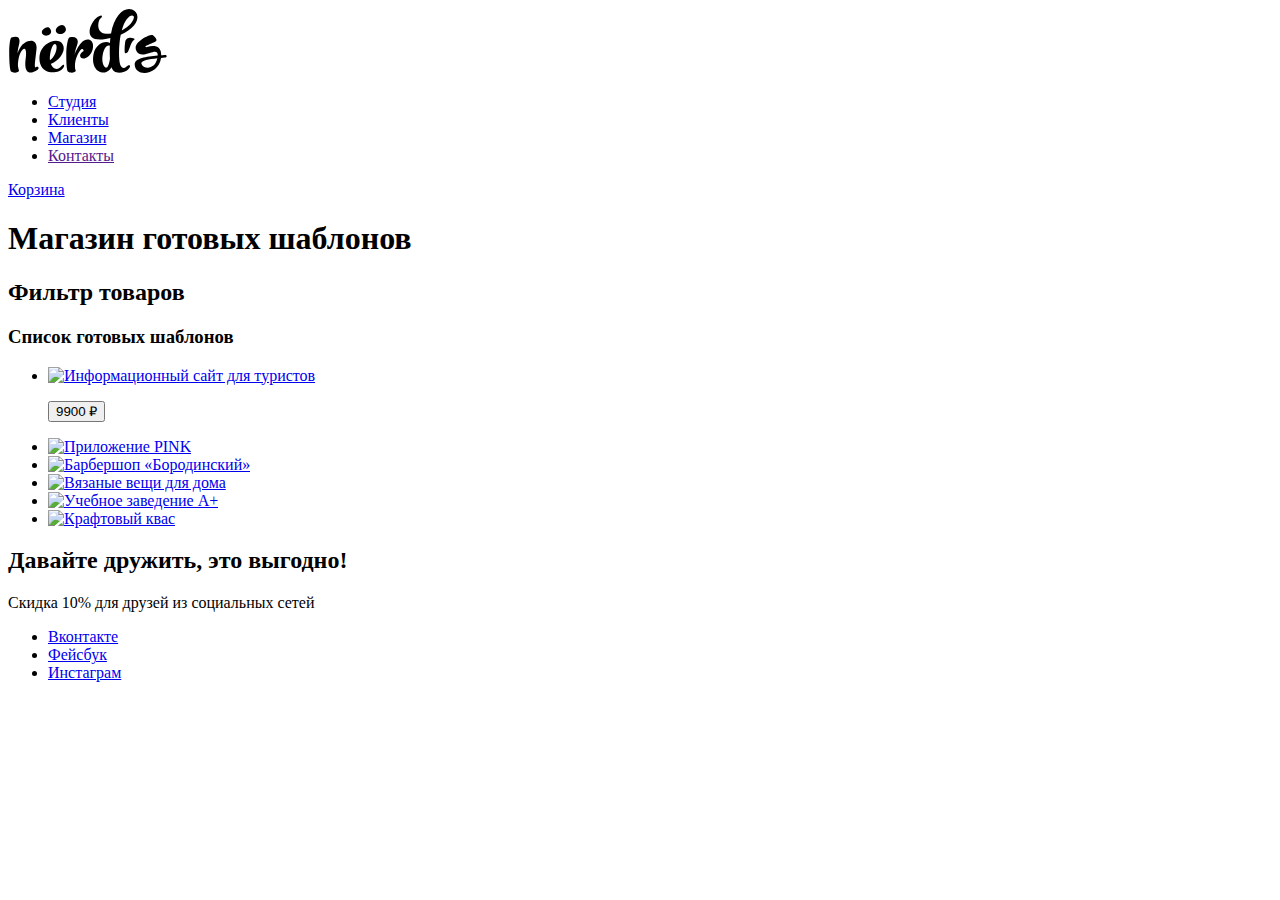
==== catalog.html @ 092402c7 "Базовая стилизация index" ====
<!DOCTYPE html>
<html lang="ru">
  <head>
    <meta charset="utf-8">
    <title>HTML Academy: Нёрдс</title>
    <link rel="stylesheet" href="https://fonts.googleapis.com/css2?family=Roboto:wght@400;700&display=swap">
    <link href="normalize.css" rel="stylesheet">
    <link href="style.css" rel="stylesheet">
  </head>
  <body>

  <header>
      <nav>
        <a href="index.html"><img src="img/nerds-logo.svg" width="160"
           height="65" alt="Логотип дизайн студии Нердс">
        </a>
        <ul>
          <li><a href="#">Студия</a></li>
          <li><a href="#">Клиенты</a></li>
          <li><a href="catalog.html">Магазин</a></li>
          <li><a href="">Контакты</a></li>
        </ul>
        <a href="#">Корзина</a>
      </nav>
  </header>

  <main>
    <h1>Магазин готовых шаблонов</h1>
    <section>
        <h2>Фильтр товаров</h2>
        <!-- Здесь будет форма фильтра -->
    </section>

    <section>
      <h3>Список готовых шаблонов</h3>
    <ul>
     <li>
       <a href="#"><img src="img/img-sedona.jpg" width="358" height="576"
            alt="Информационный сайт для туристов">
      </a>
       <p>
         <button type="button">9900 ₽</button>
       </p>
     </li>
     <li>
       <a href="#"><img src="img/img-pink.png" width="358" height="576"
            alt="Приложение PINK">
       </a>
      </li>
     <li>
       <a href="#"><img src="img/img-barbershop.jpg" width="364" height="582"
            alt="Барбершоп «Бородинский»">
      </a>
       </li>
       <li>
         <a href="#"><img src="img/img-mishka.jpg" width="362" height="580"
              alt="Вязаные вещи для дома">
        </a>
       </li>
       <li>
         <a href="#"><img src="img/img-aplus.jpg" width="364" height="582"
              alt="Учебное заведение А+">
        </a>
       </li>
       <li>
         <a href="#"><img src="img/img-kvast.jpg" width="362" height="580"
              alt="Крафтовый квас">
        </a>
       </li>

  </main>

    <footer>
      <section>
      <h2>Давайте дружить, это выгодно!</h2>
      <p>Скидка 10% для друзей из социальных сетей</p>
      <ul>
        <li>
          <a href="#">Вконтакте</a>
        </li>
        <li>
          <a href="#">Фейсбук</a>
        </li>
        <li>
          <a href="#">Инстаграм</a>
        </li>
      </ul>
    </section>
    </footer>
    </body>
  </html>
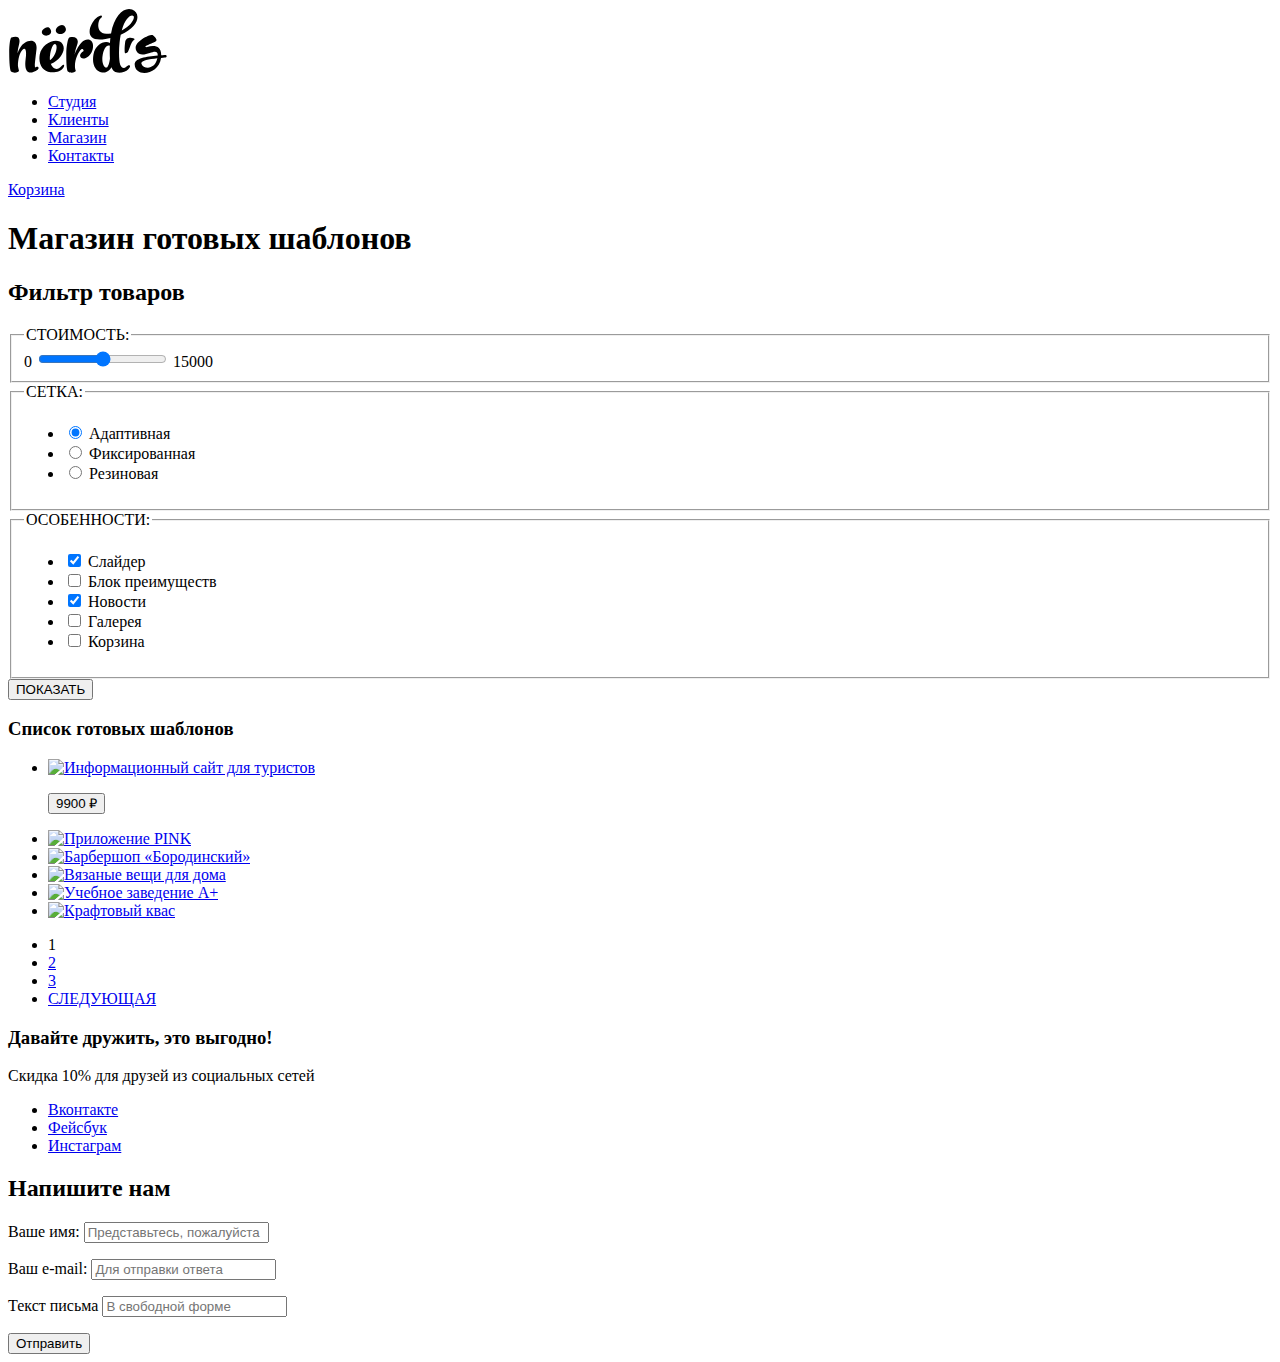
==== commit fabdbd88: "Стилизация внутренней страницы" ====
--- a/catalog.html
+++ b/catalog.html
@@ -7,38 +7,89 @@
     <link href="normalize.css" rel="stylesheet">
     <link href="style.css" rel="stylesheet">
   </head>
-  <body>
 
-  <header>
-      <nav>
-        <a href="index.html"><img src="img/nerds-logo.svg" width="160"
-           height="65" alt="Логотип дизайн студии Нердс">
+  <body class="page-body inner-page">
+
+    <header class="main-header">
+      <nav class="main-navigation">
+        <a class="main-header-logo">
+          <img src="img/nerds-logo.svg" width="160" height="65" alt="Логотип дизайн студии Нердс">
         </a>
-        <ul>
+        <ul class="site-navigation">
           <li><a href="#">Студия</a></li>
           <li><a href="#">Клиенты</a></li>
-          <li><a href="catalog.html">Магазин</a></li>
-          <li><a href="">Контакты</a></li>
+          <li><a href="#">Магазин</a></li>
+          <li><a href="#">Контакты</a></li>
         </ul>
-        <a href="#">Корзина</a>
+        <a class="basket-navigation" href="#">Корзина</a>
       </nav>
-  </header>
+    </header>
 
-  <main>
-    <h1>Магазин готовых шаблонов</h1>
-    <section>
-        <h2>Фильтр товаров</h2>
-        <!-- Здесь будет форма фильтра -->
+  <main class="page-catalog container">
+    <h1 class="page-title">Магазин готовых шаблонов</h1>
+
+    <section class="filters">
+        <h2 class="visually-hidden">Фильтр товаров</h2>
+        <form class="filter" method="get" action="https://echo.htmlacademy.ru">
+        <fieldset>
+          <legend>СТОИМОСТЬ:</legend>
+        <label for="value"></label>
+                  0 <input type="range" id="value" name="value" min="0" max="15000" step="100"> 15000
+        </fieldset>
+        <fieldset>
+        <legend>СЕТКА:</legend>
+        <ul>
+          <li class="filter-option filter-radio">
+            <input class="visually-hidden filter-input-radio filter-input" type="radio" name="type-grid" value="adaptive" id="filter-adaptive" checked>
+            <label for="filter-adaptive">Адаптивная</label>
+          </li>
+          <li class="filter-option filter-radio">
+            <input class="visually-hidden filter-input-radio filter-input" type="radio" name="type-grid" value="fixed" id="filter-fixed">
+            <label for="filter-fixed">Фиксированная</label>
+          </li>
+          <li class="filter-option filter-radio">
+            <input class="visually-hidden filter-input-radio filter-input" type="radio" name="type-grid" value="rubber" id="filter-rubber">
+            <label for="filter-accessories">Резиновая</label>
+          </li>
+        </ul>
+      </fieldset>
+      <fieldset>
+        <legend>ОСОБЕННОСТИ:</legend>
+        <ul>
+          <li class="filter-option filter-checkbox">
+            <input class="visually-hidden filter-input-checkbox filter-input" type="checkbox" name="slider" id="filter-slider" checked>
+            <label for="filter-slider">Слайдер</label>
+          </li>
+          <li class="filter-option filter-checkbox">
+            <input class="visually-hidden filter-input-checkbox filter-input" type="checkbox" name="block-advantages" id="filter-block-advantages">
+            <label for="filter-block-advantages">Блок преимуществ</label>
+          </li>
+          <li class="filter-option filter-checkbox">
+            <input class="visually-hidden filter-input-checkbox filter-input" type="checkbox" name="news" id="filter-news" checked>
+            <label for="filter-news">Новости</label>
+          </li>
+          <li class="filter-option filter-checkbox">
+            <input class="visually-hidden filter-input-checkbox filter-input" type="checkbox" name="gallery" id="filter-gallery">
+            <label for="filter-gallery">Галерея</label>
+          </li>
+          <li class="filter-option filter-checkbox">
+            <input class="visually-hidden filter-input-checkbox filter-input" type="checkbox" name="basket" id="filter-basket">
+            <label for="filter-basket">Корзина</label>
+          </li>
+        </ul>
+      </fieldset>
+      <button type="submit" class="filter-button button">ПОКАЗАТЬ</button>
+    </form>
     </section>
 
-    <section>
-      <h3>Список готовых шаблонов</h3>
-    <ul>
-     <li>
+    <section class="catalog">
+      <h3 class="visually-hidden">Список готовых шаблонов</h3>
+    <ul class="catalog-list">
+     <li class="catalog-item">
        <a href="#"><img src="img/img-sedona.jpg" width="358" height="576"
             alt="Информационный сайт для туристов">
       </a>
-       <p>
+       <p class="catalog-item-price">
          <button type="button">9900 ₽</button>
        </p>
      </li>
@@ -47,7 +98,7 @@
             alt="Приложение PINK">
        </a>
       </li>
-     <li>
+     <li class="catalog-item">
        <a href="#"><img src="img/img-barbershop.jpg" width="364" height="582"
             alt="Барбершоп «Бородинский»">
       </a>
@@ -57,35 +108,60 @@
               alt="Вязаные вещи для дома">
         </a>
        </li>
-       <li>
+       <li class="catalog-item">
          <a href="#"><img src="img/img-aplus.jpg" width="364" height="582"
               alt="Учебное заведение А+">
         </a>
        </li>
-       <li>
+       <li class="catalog-item">
          <a href="#"><img src="img/img-kvast.jpg" width="362" height="580"
               alt="Крафтовый квас">
         </a>
        </li>
-
+     </ul>
+     <ul class="pagination-list">
+      <li class="pagination-item pagination-item-current"><a>1</a></li>
+      <li class="pagination-item"><a href="#">2</a></li>
+      <li class="pagination-item"><a href="#">3</a></li>
+      <li class="pagination-item"><a href="#">СЛЕДУЮЩАЯ</a></li>
+    </ul>
   </main>
 
-    <footer>
-      <section>
-      <h2>Давайте дружить, это выгодно!</h2>
-      <p>Скидка 10% для друзей из социальных сетей</p>
-      <ul>
-        <li>
-          <a href="#">Вконтакте</a>
-        </li>
-        <li>
-          <a href="#">Фейсбук</a>
-        </li>
-        <li>
-          <a href="#">Инстаграм</a>
-        </li>
-      </ul>
-    </section>
-    </footer>
-    </body>
-  </html>
+  <footer class="main-footer">
+    <section class="footer-social">
+    <h3>Давайте дружить, это выгодно!</h3>
+    <p>Скидка 10% для друзей из социальных сетей</p>
+    <ul>
+      <li>
+        <a class="social-button" href="#">Вконтакте</a>
+      </li>
+      <li>
+        <a class="social-button" href="#">Фейсбук</a>
+      </li>
+      <li>
+        <a class="social-button" href="#">Инстаграм</a>
+      </li>
+    </ul>
+  </section>
+  </footer>
+
+  <section class="modal">
+  <h2>Напишите нам</h2>
+    <form class="letter-form" action="https://echo.htmlacademy.ru" method="post">
+    <p>
+      <label class="visually-hidden" for="surname">Ваше имя:</label>
+      <input class="name-user" id="surname" type="text" name="user" placeholder="Представьтесь, пожалуйста">
+    </p>
+    <p>
+      <label class="visually-hidden" for="mail">Ваш e-mail:</label>
+      <input class="mail-user" id="mail" type="email" name="user" placeholder="Для отправки ответа">
+    </p>
+  <p>
+      <label class="visually-hidden" for="message">Текст письма</label>
+      <input class="message-user" id="message" type="text" name="user" placeholder="В свободной форме">
+    </p>
+    <button class="button" type="submit">Отправить</button>
+  </form>
+  </section>
+  </body>
+</html>
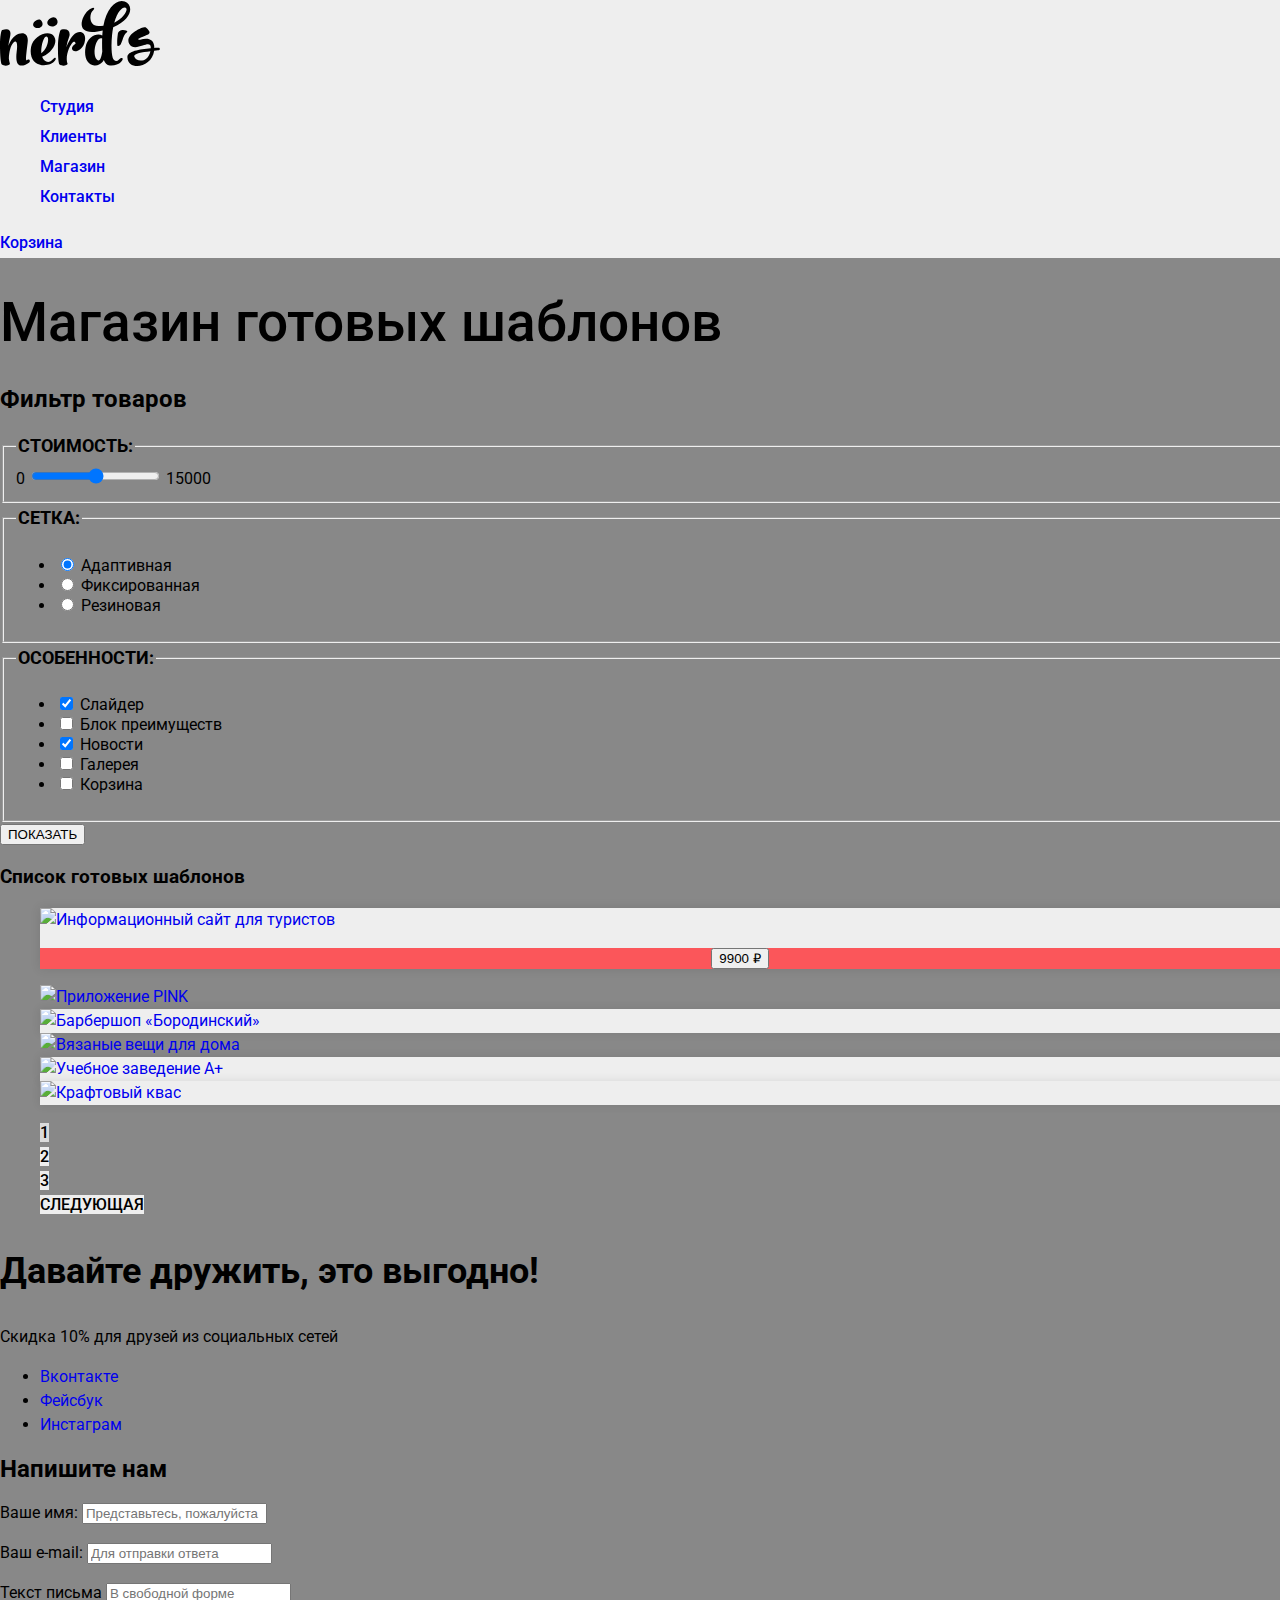
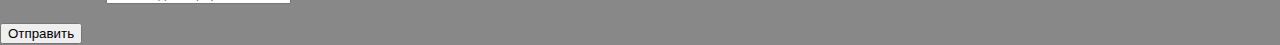
==== commit c3b2c38a: "Стилизация внутренней страницы2" ====
--- a/catalog.html
+++ b/catalog.html
@@ -5,7 +5,7 @@
     <title>HTML Academy: Нёрдс</title>
     <link rel="stylesheet" href="https://fonts.googleapis.com/css2?family=Roboto:wght@400;700&display=swap">
     <link href="normalize.css" rel="stylesheet">
-    <link href="style.css" rel="stylesheet">
+    <link href="css/style.css" rel="stylesheet">
   </head>
 
   <body class="page-body inner-page">
--- a/css/style.css
+++ b/css/style.css
@@ -0,0 +1,222 @@
+
+
+
+
+
+:root {
+  --light-gray: #EEEEEE;
+  --gray: #888888;
+  --light-red: #FB565A;
+  --red: #E74246;
+  --bright-red: #D7373B;
+  --black: #000000;
+  --dark-gray: #283136;
+  --icon-gray: #E1E1E1;
+  --light-green: #00CA74;
+  --green: #00BC6C;
+  --dark-green: #00AA62;
+  --light-yellow: #EFC84A;
+  --yellow; #EAB534;
+  --dark-yellow: #E5A722;
+
+}
+
+body {
+  min-width: 1440px;
+  margin: 0;
+  padding: 0;
+  font-family: "Roboto", Arial, sans-serif;
+  font-size: 16px;
+  line-height: 24px;
+  font-weight: 400;
+  style: normal;
+  color: var(--black);
+  text-transform: none;
+  background-color: #888888;
+  background-image: url(".jpg");
+  background-position: top center;
+  background-repeat: no-repeat;
+}
+
+a {
+  text-decoration: none;
+  }
+img {
+  max-width: 100%;
+  height: auto;
+}
+
+.inner-page .main-header {
+  background-color: #EEEEEE;
+}
+
+.main-navigation {
+  font-size: 16px;
+  line-height: 30px;
+  font-weight: 500;
+  color: #000000;
+  background-color: #EEEEEE;
+}
+
+.site-navigation {
+  list-style: none;
+}
+
+.site-navigation a:hover,
+.site-navigation a:focus {
+  color: #FB565A;
+}
+.basket-navigation:hover,
+.basket-navigation:focus {
+  color: #FB565A;
+}
+.more-info:hover,
+.more-info:focus {
+  background-color: #E74246;
+}
+/* Features */
+.features, {
+  background-color: #EEEEEE;
+}
+
+.features h2, .page-title {
+  font-size: 55px;
+  line-height: 55px;
+  font-weight: 500;
+}
+
+}
+.features a {
+  font-size: 16px;
+  line-height: 18px;
+  font-weight: 500;
+}
+
+/* Products*/
+.product-item h3 {
+  font-size: 24px;
+  line-height: 30px;
+  font-weight: 700;
+}
+
+.product-item a {
+  font-size: 16px;
+  line-height: 18px;
+  font-weight: 500;
+}
+.order-web:hover,
+.order-web:focus {
+  background-color: #E74246;
+}
+.order-app:hover,
+.order-app:focus {
+  background-color: #00BC6C;
+}
+.order-presentation:hover,
+.order-presentation:focus {
+  background-color: #E5A722;
+}
+/* About Nerds*/
+.about h3 {
+  font-size: 45px;
+  line-height: 45px;
+  font-weight: 500;
+}
+
+.about h4, .percent h4 {
+  font-size: 16px;
+  line-height: 24px;
+  font-weight: 700;
+}
+
+/* Partners */
+.academy-hover {
+  background: url("img/logo-1 2.png");
+}
+.barbershop-hover {
+  background: url("img/logo-2 2.png");
+}
+.pink-hover {
+  background: url("img/logo-3 2.png");
+}
+.mishka-hover {
+  background: url("img/logo-4 2.png");
+}
+
+/* Contacts */
+.contacts h4 {
+  font-size: 18px;
+  line-height: 30px;
+  font-weight: 700;
+}
+.contacts p {
+  font-size: 16px;
+  line-height: 18px;
+  font-weight: 400;
+}
+/* Filters */
+.filter legend {
+  font-size: 18px;
+  line-height: 30px;
+  font-weight: 700;
+}
+
+.filter ul {
+  font-size: 16px;
+  line-height: 19px;
+  font-weight: 400;
+}
+/* Catalog */
+.catalog-list {
+  list-style: none;
+}
+.catalog-item {
+  background-color: #EEEEEE;
+  box-shadow: 0 0 10px rgba(0, 0, 0, 0.1)
+}
+
+.catalog-item-price {
+  font-size: 16px;
+  line-height: 18px;
+  text-align: center;
+  background-color: #FB565A;
+}
+
+/* Pagination */
+.pagination-list {
+  list-style: none;
+}
+
+.pagination-item a {
+  color: #000000;
+  background-color: #EEEEEE;
+  font-size: 16px;
+  line-height: 18px;
+  font-weight: 500;
+}
+
+.pagination-item a:hover {
+  background-color: #DFDFDF;
+}
+.pagination-item a:focus {
+  background-color: #D5D5D5;
+  opacity: 30%;
+}
+.pagination-item-current a,
+.pagination-item-current a:hover,
+.pagination-item-current a:focus,
+.pagination-item-current a:active {
+  color: black;
+  background-color: #DBDBDB;
+}
+
+/* Main footer */
+.footer-social h3 {
+  font-size: 36px;
+  line-height: 36px;
+  font-weight: 700;
+}
+.social-button:hover,
+.social-button:focus {
+  background-color: #D7373B;
+}
